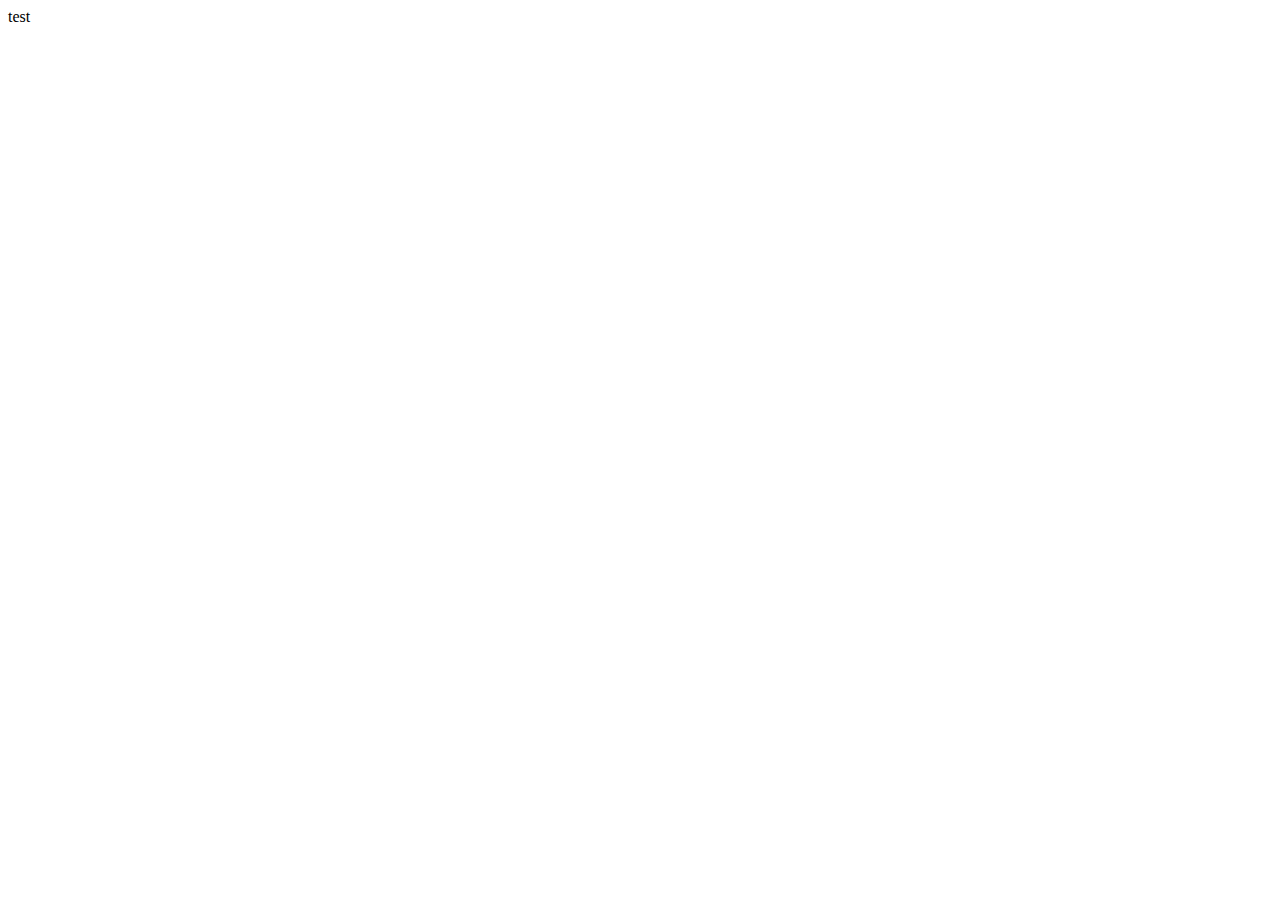
==== client/home.html @ a3ae3783 "added more skeleton" ====
<html>
    <head>
        <title>Agora Chat</title>
        <script type="text/javascript" src="jquery.js"></script>
        <script type="text/javascript" src="agora_client.js"></script>
        <link rel="stylesheet" href="style.css">
    </head>
    <body>
        <p>test</p>

    </body>
</html>
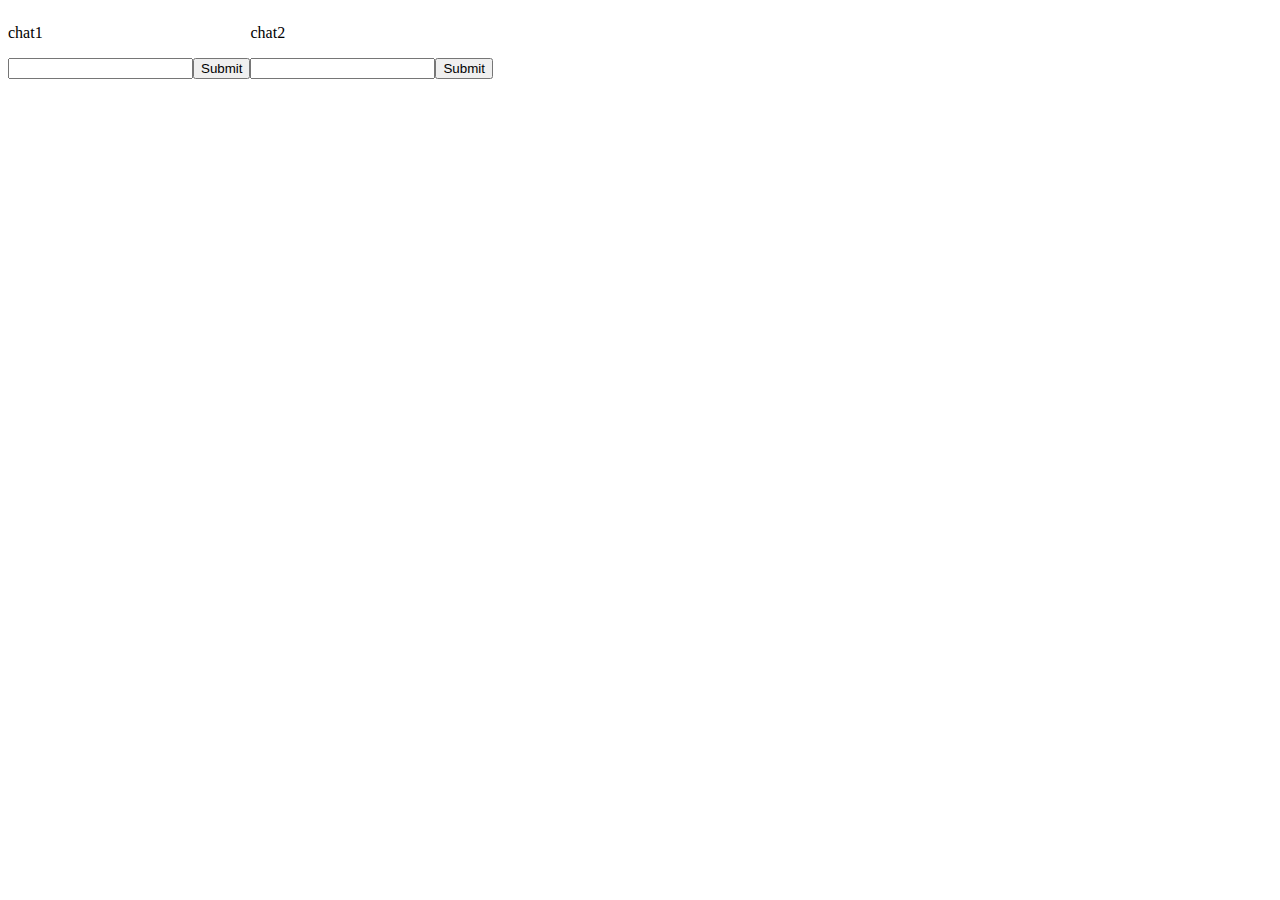
==== commit 899a0152: "multi chat" ====
--- a/client/home.html
+++ b/client/home.html
@@ -6,8 +6,16 @@
         <link rel="stylesheet" href="style.css">
     </head>
     <body>
-        <p>test</p>
-
+        <div class="thread">
+            <p>chat1</p>
+            <div id='chat1'></div>
+            <input id="words1"><input class="send 1" type="submit">
+        </div>
+        <div class="thread">
+            <p>chat2</p>
+            <div id='chat2'></div>
+            <input id="words2"><input class="send 2" type="submit">
+        </div>
     </body>
 </html>
         
--- a/client/style.css
+++ b/client/style.css
@@ -0,0 +1,3 @@
+.thread {
+    float:left;
+}
